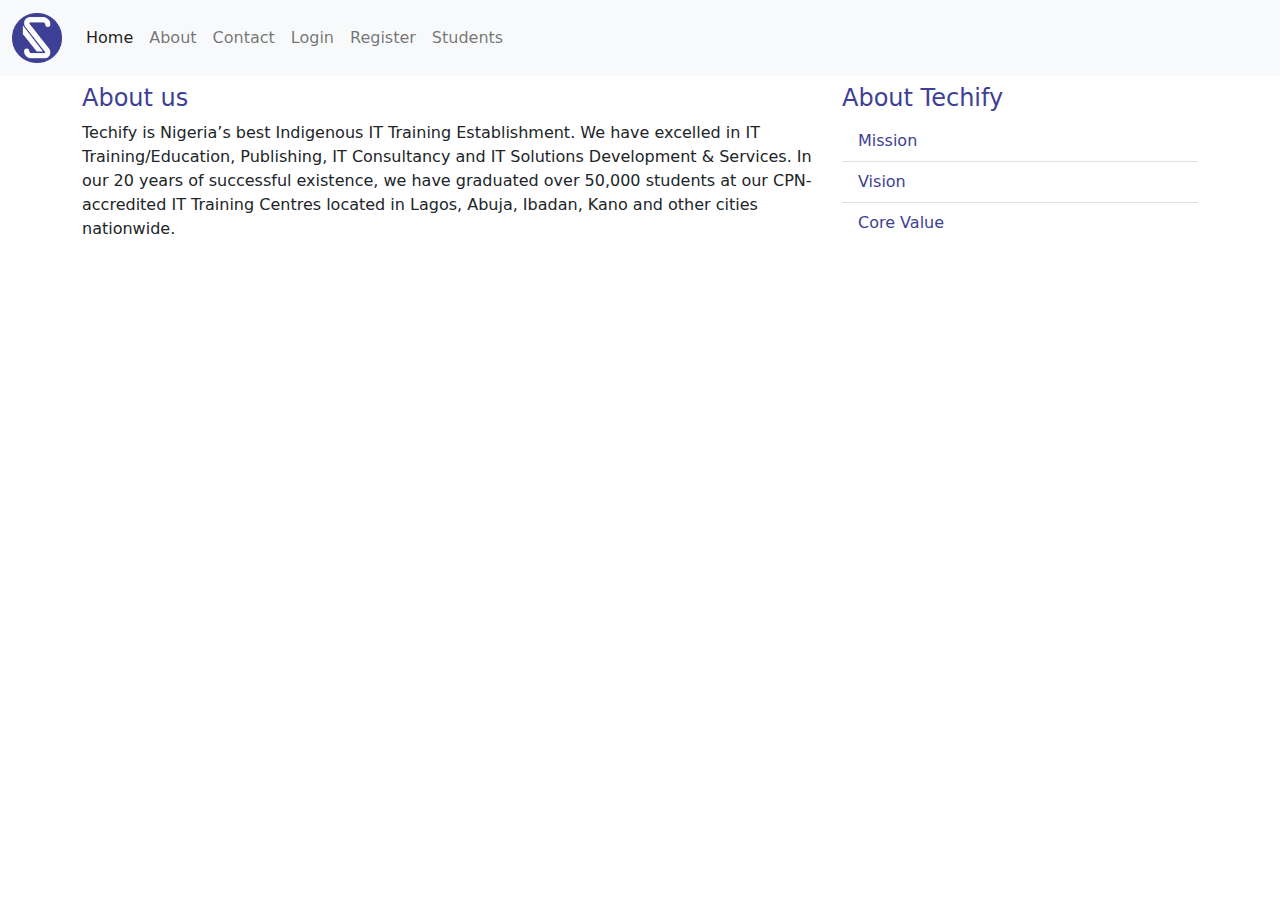
==== about.html @ f9db8add "about page" ====
<!DOCTYPE html>
<html lang="en">

<head>
    <meta charset="UTF-8">
    <meta http-equiv="X-UA-Compatible" content="IE=edge">
    <meta name="viewport" content="width=device-width, initial-scale=1.0">
    <link href="/css/bootstrap.css" rel="stylesheet">
    <link href="/css/style.css" rel="stylesheet">

    <title>Techify | Home</title>
</head>

<body>
    <nav class="navbar navbar-expand-lg navbar-light bg-light">
        <div class="container-fluid">
            <a class="navbar-brand" href="index.html"><img src="/images/smartcoderound.png" height="50px"
                    width="50px"></a>
            <button class="navbar-toggler" type="button" data-bs-toggle="collapse" data-bs-target="#navbarIT"
                aria-controls="navbarSupportedContent" aria-expanded="false" aria-label="Toggle navigation">
                <span class="navbar-toggler-icon"></span>
            </button>
            <div class="collapse navbar-collapse" id="navbarIT">
                <ul class="navbar-nav me-auto mb-2 mb-lg-0 justify-content-end">
                    <li class="nav-item">
                        <a class="nav-link active " href="/index.html">Home</a>
                    </li>
                    <li class="nav-item">
                        <a class="nav-link " href="/about.html">About</a>
                    </li>
                    <li class="nav-item">
                        <a class="nav-link" href="#">Contact</a>
                    </li>
                    <li class="nav-item">
                        <a class="nav-link" href="#">Login</a>
                    </li>
                    <li class="nav-item">
                        <a class="nav-link" href="#">Register</a>
                    </li>
                    <li class="nav-item">
                        <a class="nav-link " href="#">Students</a>
                    </li>

                </ul>
            </div>
        </div>
    </nav>

    <main class="container mt-2">
        <div class="row">
            <section class="slider col-md-8">
                <h4 class="course-title">About us</h4>
                <p class="text-justify"> Techify is Nigeria’s best Indigenous IT Training Establishment. We have
                    excelled in IT
                    Training/Education, Publishing, IT Consultancy and IT Solutions Development & Services. In our 20
                    years of successful existence, we have graduated over 50,000 students at our CPN-accredited IT
                    Training Centres located in Lagos, Abuja, Ibadan, Kano and other cities nationwide. </p>
            </section>
            <section class="courses col-md-4">
                <ul class="list-group list-group-flush">
                    <h4 class="course-title">About Techify</h4>
                    <li class="list-group-item">
                        Mission
                    </li>
                    <li class="list-group-item">
                        Vision
                    </li>
                    <li class="list-group-item">
                        Core Value
                    </li>
                </ul>
            </section>
        </div>

    </main>


    <script src="/js/bootstrap.js"></script>
</body>

</html>
---- css/style.css ----
.course-title{
    color: #3e4095;
}
.courses li{
color:#3e4095
}
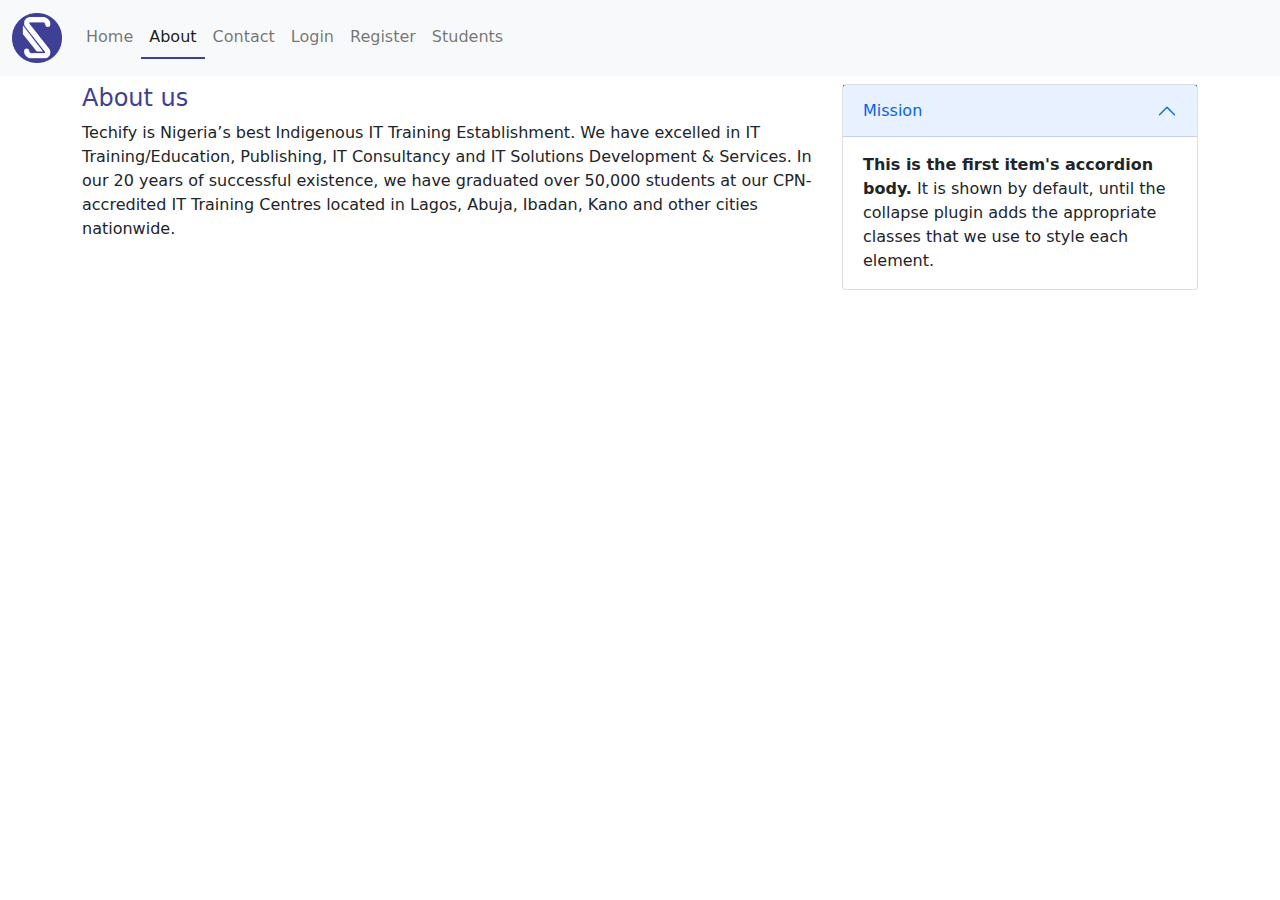
==== commit fb5f1307: "updated home page" ====
--- a/about.html
+++ b/about.html
@@ -23,10 +23,10 @@
             <div class="collapse navbar-collapse" id="navbarIT">
                 <ul class="navbar-nav me-auto mb-2 mb-lg-0 justify-content-end">
                     <li class="nav-item">
-                        <a class="nav-link active " href="/index.html">Home</a>
+                        <a class="nav-link " href="/index.html">Home</a>
                     </li>
                     <li class="nav-item">
-                        <a class="nav-link " href="/about.html">About</a>
+                        <a class="nav-link active" href="/about.html">About</a>
                     </li>
                     <li class="nav-item">
                         <a class="nav-link" href="#">Contact</a>
@@ -57,18 +57,30 @@
                     Training Centres located in Lagos, Abuja, Ibadan, Kano and other cities nationwide. </p>
             </section>
             <section class="courses col-md-4">
-                <ul class="list-group list-group-flush">
-                    <h4 class="course-title">About Techify</h4>
-                    <li class="list-group-item">
-                        Mission
-                    </li>
-                    <li class="list-group-item">
-                        Vision
-                    </li>
-                    <li class="list-group-item">
-                        Core Value
-                    </li>
-                </ul>
+
+                <div class="accordion" id="about">
+                    <div class="accordion-item">
+                        <h2 class="accordion-header bg-primary" id="headingOne">
+                            <button class="accordion-button" type="button" data-bs-toggle="collapse"
+                                data-bs-target="#collapseMission" aria-expanded="true" aria-controls="collapseMission">
+                                Mission
+                            </button>
+                        </h2>
+                        <div id="collapseMission" class="accordion-collapse collapse show"
+                            aria-labelledby="collapseMission" data-bs-parent="#about">
+                            <div class="accordion-body">
+                                <strong>This is the first item's accordion body.</strong> It is shown by default, until
+                                the collapse plugin adds the appropriate classes that we use to style each element.
+
+                            </div>
+                        </div>
+                    </div>
+
+
+
+
+                </div>
+
             </section>
         </div>
 
--- a/css/style.css
+++ b/css/style.css
@@ -3,4 +3,39 @@
 }
 .courses li{
 color:#3e4095
+}
+.card-header{
+    background: #3e4095;
+}
+.card-title{
+    color: white;
+}
+a{
+    text-decoration: none;
+}
+.active{
+    border-bottom: 2px solid #3e4095;
+}
+
+.menu-header{
+    background: #3e4095;
+    color: white;
+    padding:28px;
+}
+.footer li{
+    list-style-type: none;
+}
+.footer{
+    background: #3e4095;
+    color: white;
+}
+
+.header-top{
+    background: #3e4095;
+    color: white;
+    padding:20px;
+}
+.btn-dark{
+    background: #3e4095;
+    color: white;
 }